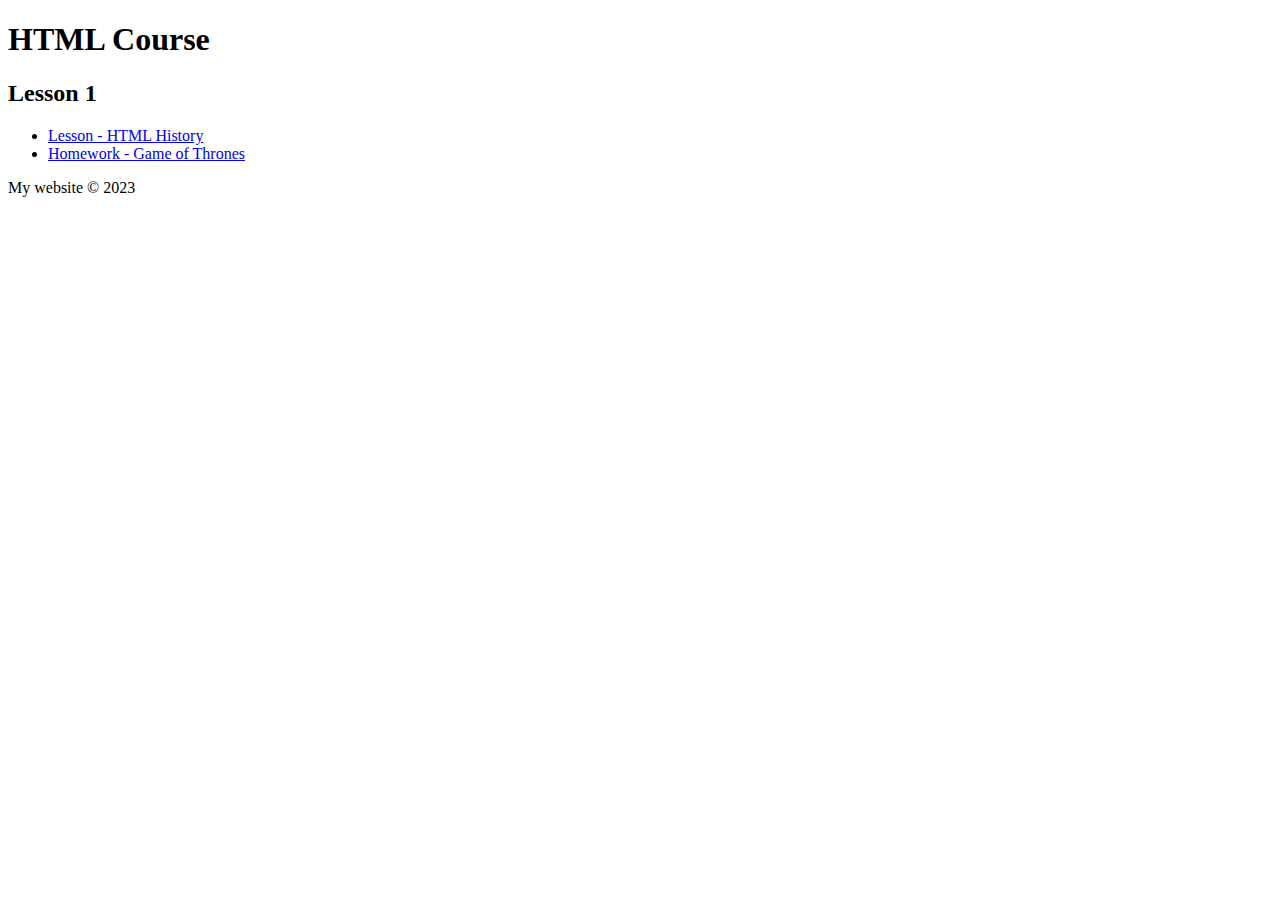
==== index.html @ 82691569 "init commit 1 lesson + 1 homework" ====
<!doctype html>
<html lang="en">
<head>
    <meta charset="UTF-8">
    <meta name="viewport"
          content="width=device-width, user-scalable=no, initial-scale=1.0, maximum-scale=1.0, minimum-scale=1.0">
    <meta http-equiv="X-UA-Compatible" content="ie=edge">
    <title>My website</title>
</head>
<body>
    <header>
        <h1>HTML Course</h1>
    </header>
<main>
    <section>
        <h2>Lesson 1</h2>
        <ul>
            <li><a href="./1_lesson/first-page.html">Lesson - HTML History</a></li>
            <li><a href="./1_homework/html/index.html">Homework - Game of Thrones</a></li>
        </ul>
    </section>
</main>
<footer>
    <p>My website &copy; 2023</p>
</footer>
</body>
</html>
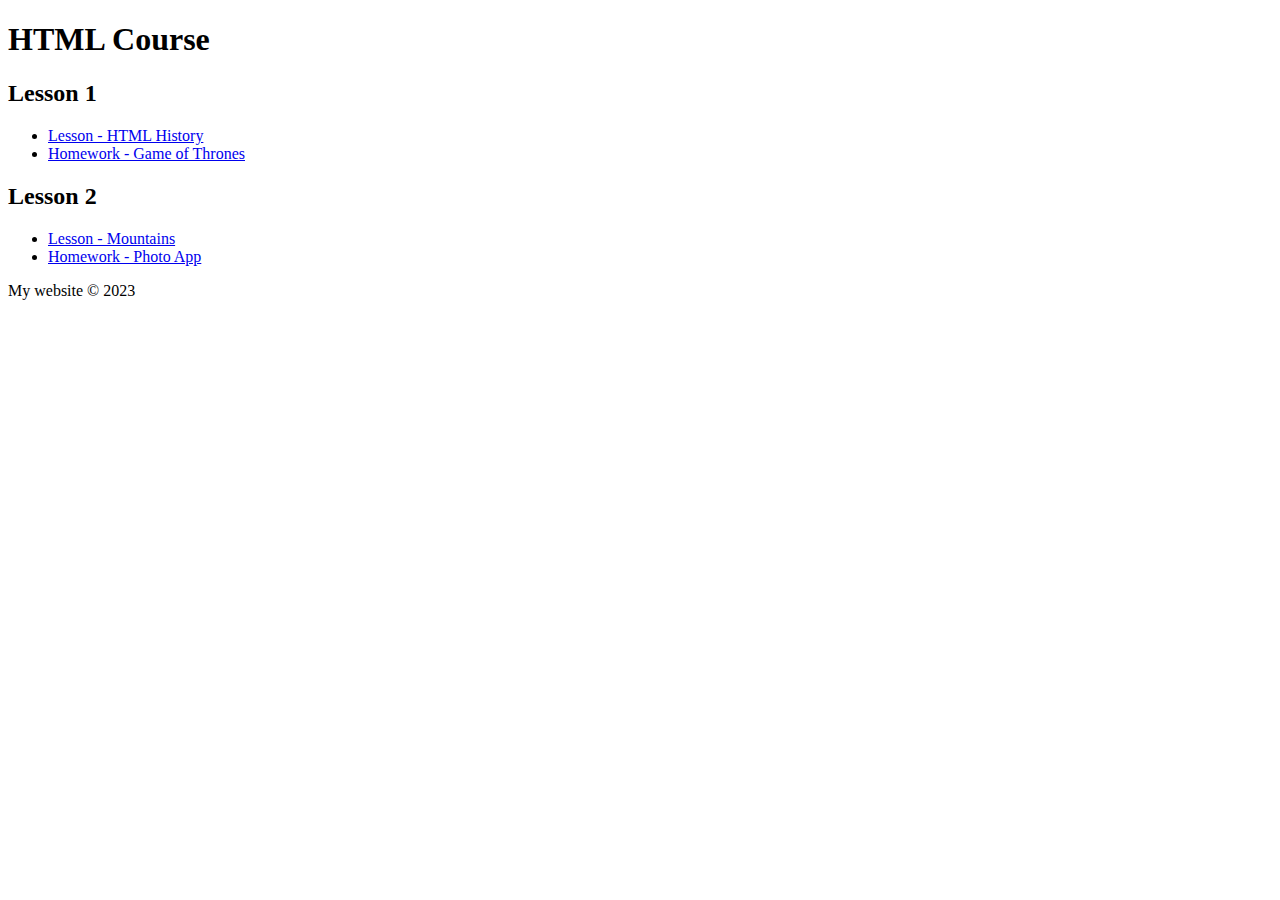
==== commit 9dc35f08: "lesson_2 and homework_2" ====
--- a/index.html
+++ b/index.html
@@ -18,6 +18,11 @@
             <li><a href="./1_lesson/first-page.html">Lesson - HTML History</a></li>
             <li><a href="./1_homework/html/index.html">Homework - Game of Thrones</a></li>
         </ul>
+        <h2>Lesson 2</h2>
+        <ul>
+            <li><a href="./2_lesson/index.html">Lesson - Mountains</a></li>
+            <li><a href="./2_homework/index.html">Homework - Photo App</a></li>
+        </ul>
     </section>
 </main>
 <footer>
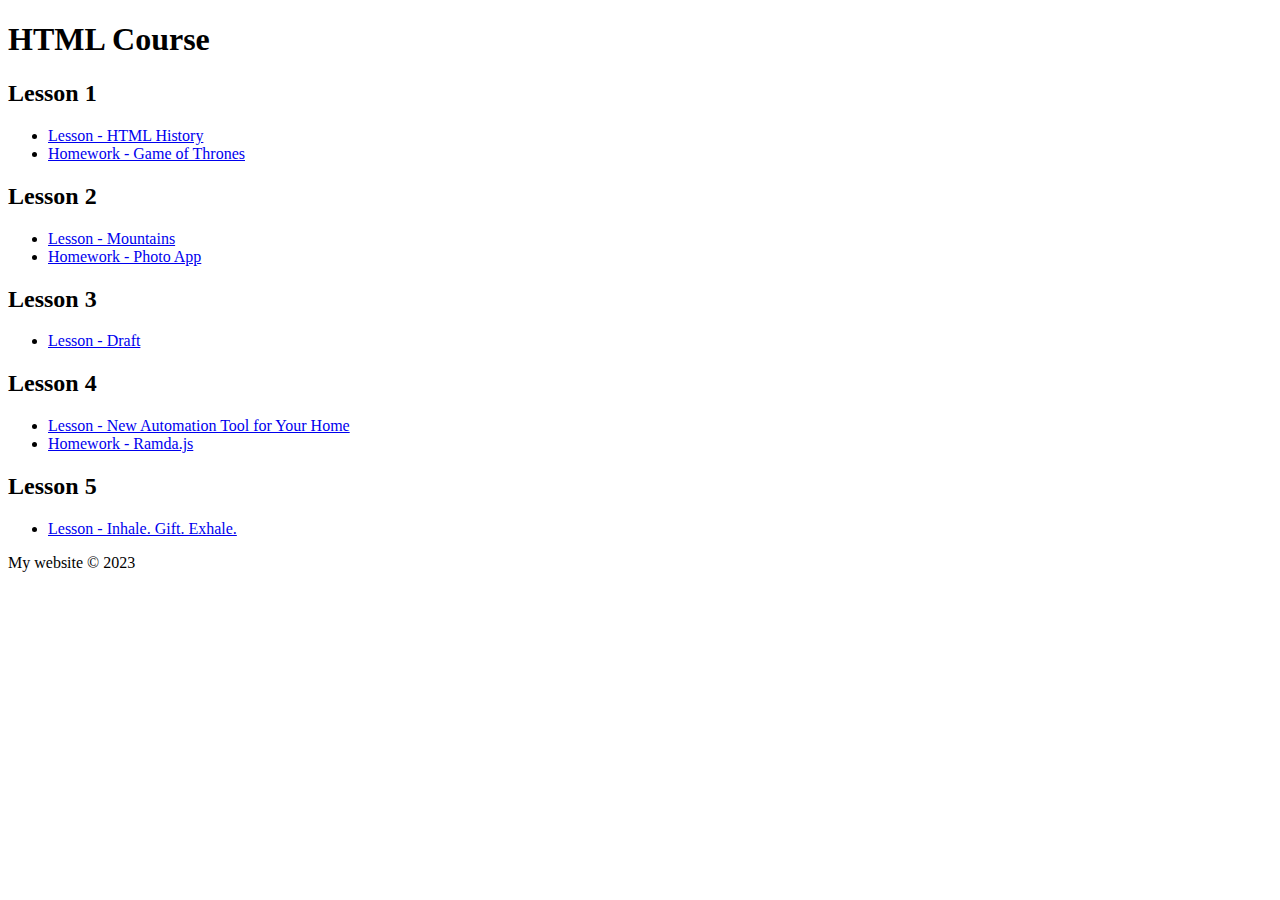
==== commit 817cc990: "lesson 4 and homework" ====
--- a/index.html
+++ b/index.html
@@ -23,6 +23,19 @@
             <li><a href="./2_lesson/index.html">Lesson - Mountains</a></li>
             <li><a href="./2_homework/index.html">Homework - Photo App</a></li>
         </ul>
+        <h2>Lesson 3</h2>
+        <ul>
+            <li><a href="./3_lesson/index.html">Lesson - Draft</a></li>
+        </ul>
+        <h2>Lesson 4</h2>
+        <ul>
+            <li><a href="./4_lesson/index.html">Lesson - New Automation Tool for Your Home</a></li>
+            <li><a href="./4_homework/index.html">Homework - Ramda.js</a></li>
+        </ul>
+        <h2>Lesson 5</h2>
+        <ul>
+            <li><a href="./5_lesson/index.html">Lesson - Inhale. Gift. Exhale.</a></li>
+        </ul>
     </section>
 </main>
 <footer>
